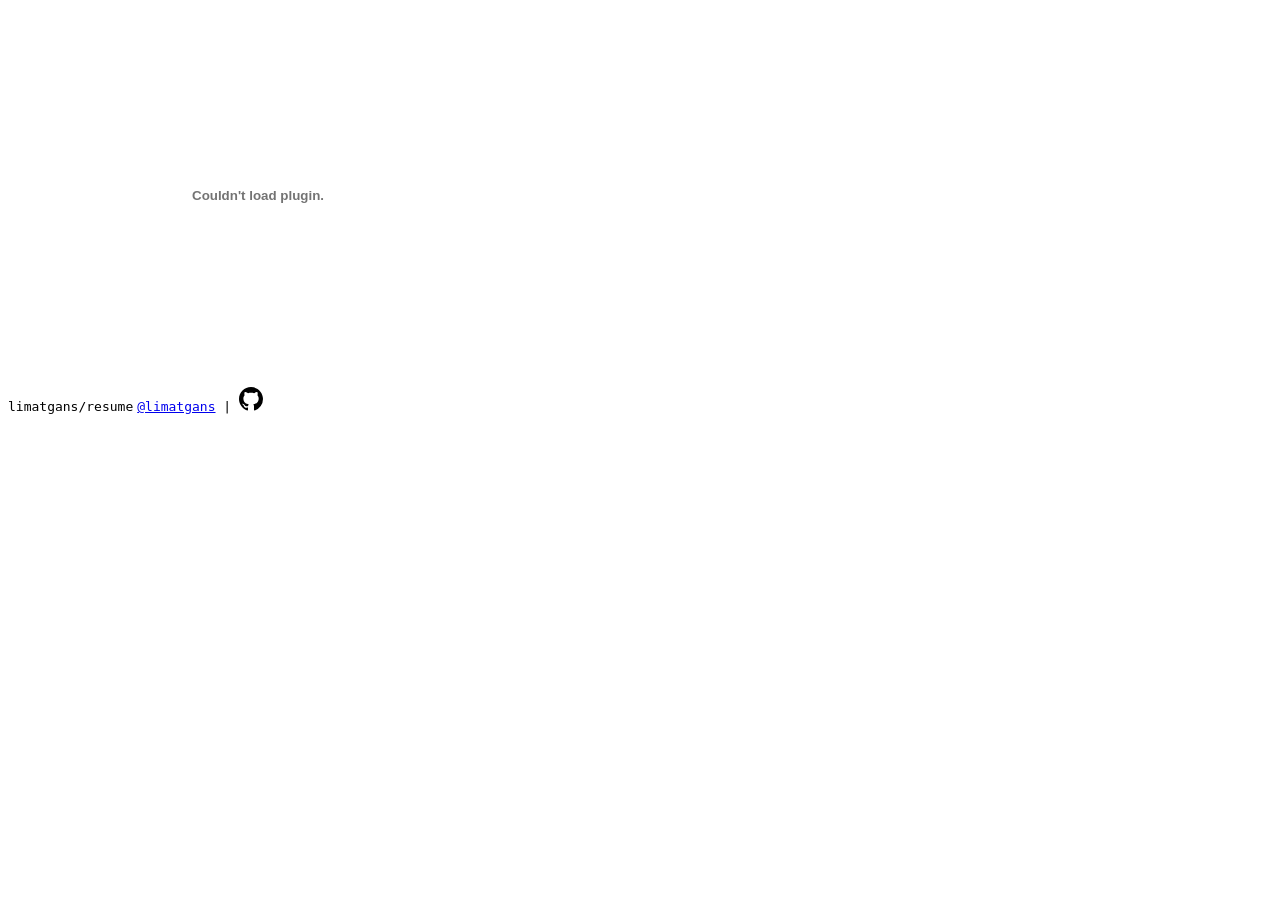
==== docs/index.html @ 2e3d347a "[Added] New index.html" ====
<!DOCTYPE html>
<html lang="en">
    <head>
        <meta charset="utf-8" />
        <link rel="shortcut icon" href="%PUBLIC_URL%/favicon.ico" />
        <meta name="theme-color" content="#000000" />
        <link rel="apple-touch-icon" href="logo192.png" />
        <meta charset="utf-8">
        <meta http-equiv="Content-Type" content="text/html; charset=utf-8; X-Content-Type-Options=nosniff" />
        <title>Ganesh - Resume</title>
        <meta name="keywords" content="limatgans, ganesh, resume" />
        <meta name="description" content="Resume of Ganesh" />
        <meta name="subject" content="Resume" />
        <meta name="copyright" content="Ganesh" />
        <meta name="language" content="EN" />
        <meta name="robots" content="index,follow" />
        <meta name="viewport" content="width=device-width, initial-scale=1" />
        <meta http-equiv="x-dns-prefetch-control" content="on" />
        <link href="https://fonts.googleapis.com/css?family=Roboto:300,500" rel="stylesheet" />
    </head>
    <body>
      <noscript>Please enable JavaScript to run this app.</noscript>
      <div id="root">
            <embed src="/creative.pdf" width="500" height="375">
      </div>
      <footer>
        <code class="footer-text footer-left">limatgans/resume</code>
        <code class="footer-text">
          <a href="https://github.com/limatgans" target="blank">@limatgans</a> |
        </code>
        <a href="https://github.com/limatgans/best-resume-ever" target="blank" class="footer-github">
          <svg viewBox="0 0 16 16" version="1.1" height="24" width="24" aria-hidden="true" class="footer-icon octicon octicon-mark-github">
            <path fill-rule="evenodd" d="M8 0C3.58 0 0 3.58 0 8c0 3.54 2.29 6.53 5.47 7.59.4.07.55-.17.55-.38 0-.19-.01-.82-.01-1.49-2.01.37-2.53-.49-2.69-.94-.09-.23-.48-.94-.82-1.13-.28-.15-.68-.52-.01-.53.63-.01 1.08.58 1.23.82.72 1.21 1.87.87 2.33.66.07-.52.28-.87.51-1.07-1.78-.2-3.64-.89-3.64-3.95 0-.87.31-1.59.82-2.15-.08-.2-.36-1.02.08-2.12 0 0 .67-.21 2.2.82.64-.18 1.32-.27 2-.27.68 0 1.36.09 2 .27 1.53-1.04 2.2-.82 2.2-.82.44 1.1.16 1.92.08 2.12.51.56.82 1.27.82 2.15 0 3.07-1.87 3.75-3.65 3.95.29.25.54.73.54 1.48 0 1.07-.01 1.93-.01 2.2 0 .21.15.46.55.38A8.013 8.013 0 0 0 16 8c0-4.42-3.58-8-8-8z"></path>
          </svg>
        </a>
      </footer>
    </body>
</html>
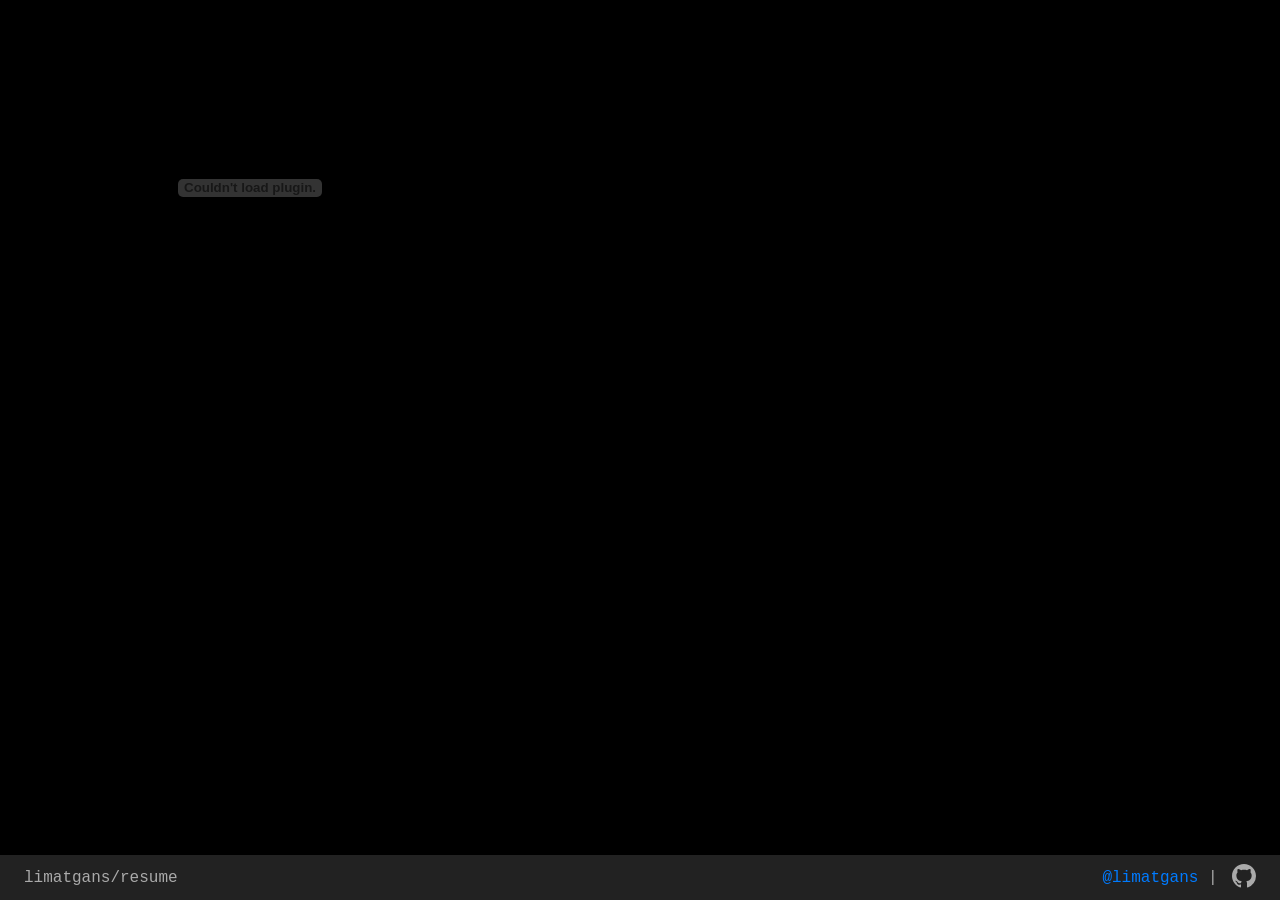
==== commit ef05a4f5: "[Added] Custom CSS to index.html" ====
--- a/docs/index.html
+++ b/docs/index.html
@@ -18,11 +18,12 @@
         <meta name="viewport" content="width=device-width, initial-scale=1" />
         <meta http-equiv="x-dns-prefetch-control" content="on" />
         <link href="https://fonts.googleapis.com/css?family=Roboto:300,500" rel="stylesheet" />
+        <link href="index.css" rel="stylesheet" />
     </head>
     <body>
       <noscript>Please enable JavaScript to run this app.</noscript>
       <div id="root">
-            <embed src="/creative.pdf" width="500" height="375">
+            <embed src="./creative.pdf" width="500" height="375">
       </div>
       <footer>
         <code class="footer-text footer-left">limatgans/resume</code>
--- a/docs/index.css
+++ b/docs/index.css
@@ -0,0 +1,53 @@
+body {
+    margin: 0;
+    font-family: -apple-system, BlinkMacSystemFont, "Segoe UI", "Roboto", "Oxygen",
+    "Ubuntu", "Cantarell", "Fira Sans", "Droid Sans", "Helvetica Neue",
+    sans-serif;
+    -webkit-font-smoothing: antialiased;
+    -moz-osx-font-smoothing: grayscale;
+    background: black;
+    color: white;
+}
+
+code {
+    font-family: Roboto, source-code-pro, Menlo, Monaco, Consolas, "Courier New",
+    monospace;
+}
+
+a {
+    color: #007bff;
+    text-decoration: none;
+    background-color: transparent
+}
+
+footer {
+    display: flex;
+    flex-direction: row;
+    align-items: center;
+    justify-content: flex-end;
+    min-height: 32px;
+    height: 5vh;
+    position: absolute;
+    bottom: 0px;
+    left: 0px;
+    width: 100vw;
+    width: calc(var(--vw, 1vw) * 100);
+    background: #222;
+}
+
+.footer-text {
+    color: #AAA;
+    margin: 0 0.5em;
+}
+
+.footer-github {
+    float: right;
+    color: #AAA;
+    fill: currentColor;
+    margin: 0 1.5em 0 0.4em;
+}
+
+.footer-left {
+    margin-right: auto;
+    margin-left: 1.5em;
+}
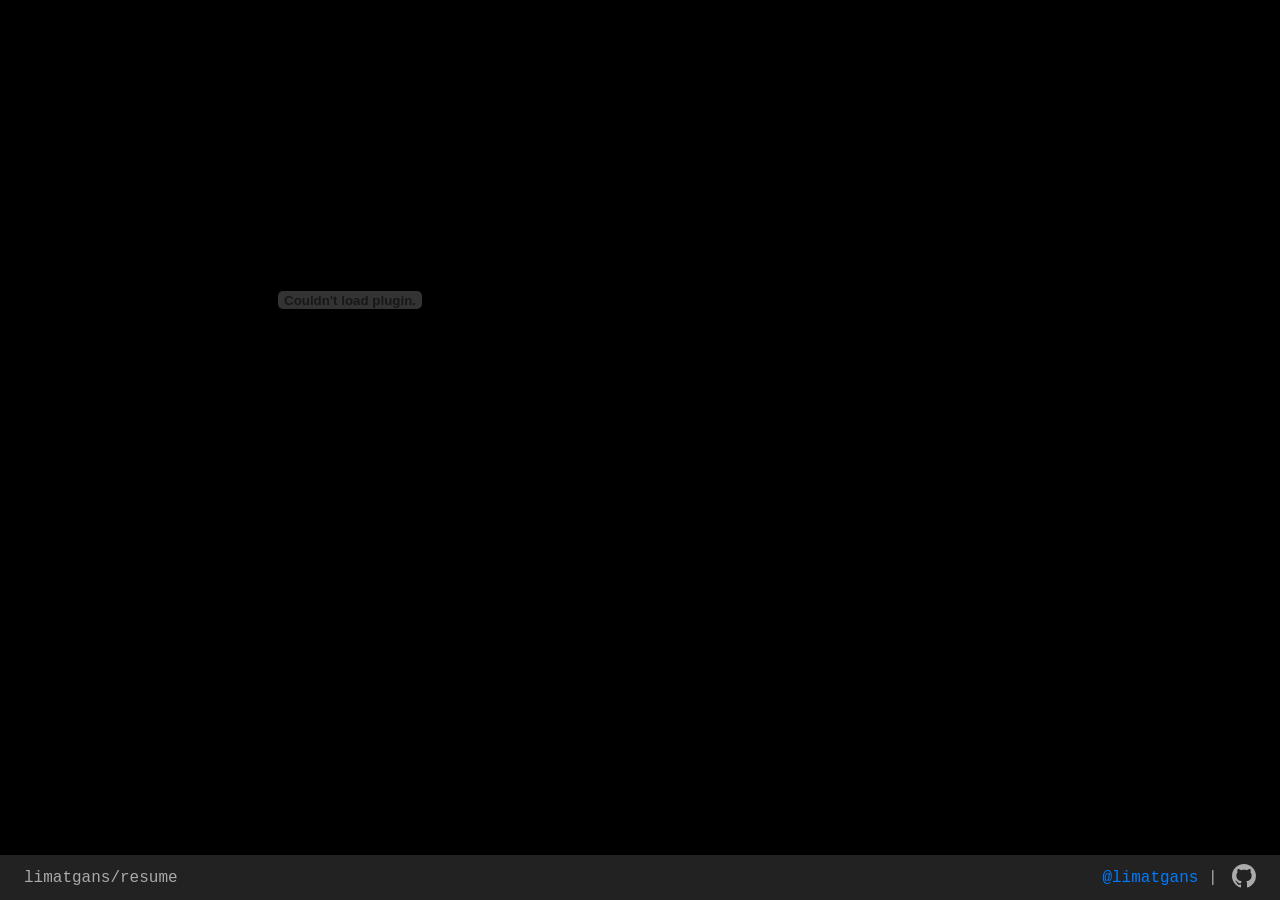
==== commit e4046c3e: "[Adjusted] Width" ====
--- a/docs/index.html
+++ b/docs/index.html
@@ -23,7 +23,7 @@
     <body>
       <noscript>Please enable JavaScript to run this app.</noscript>
       <div id="root">
-            <embed src="./creative.pdf" width="500" height="375">
+            <embed src="./creative.pdf" width="700" height="600">
       </div>
       <footer>
         <code class="footer-text footer-left">limatgans/resume</code>
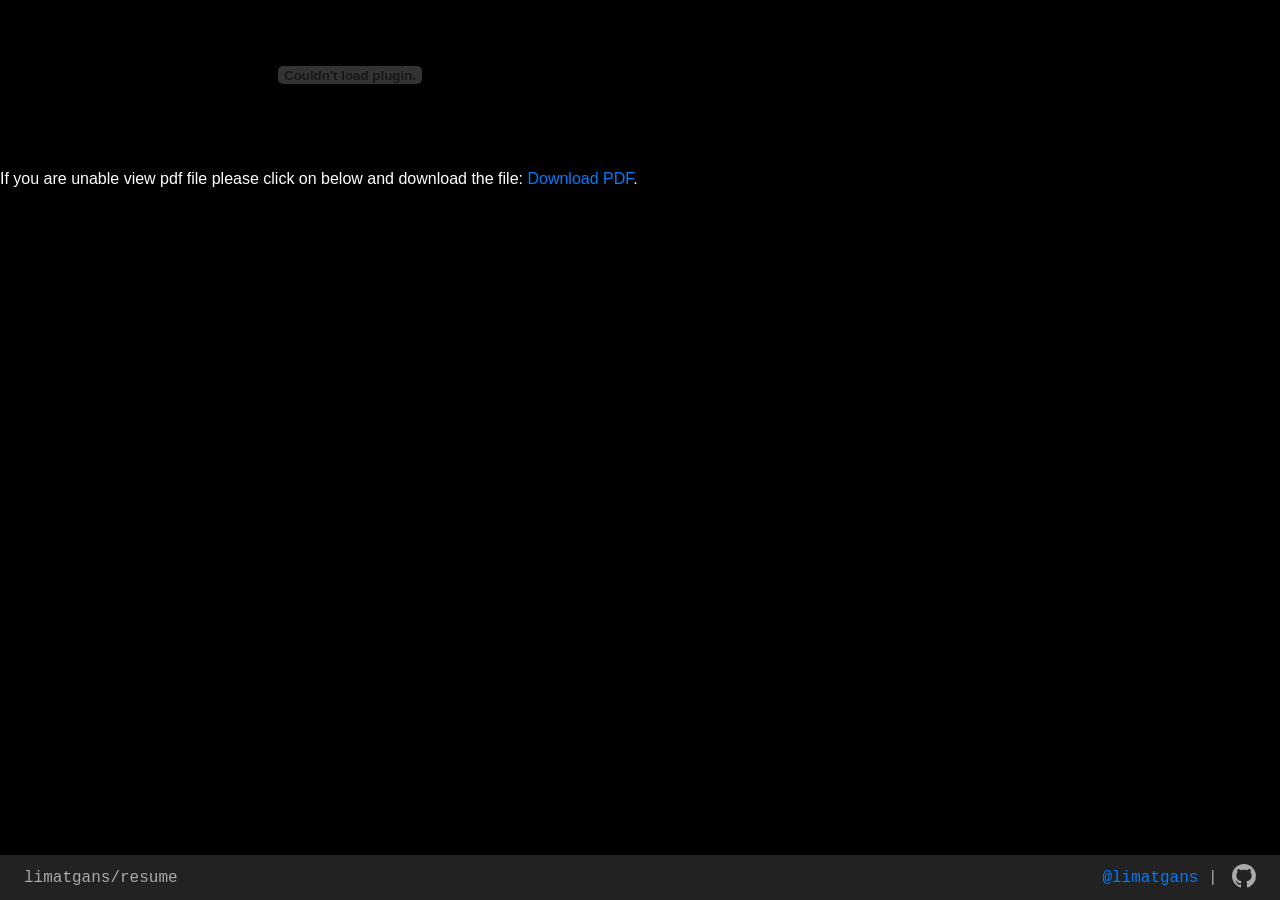
==== commit 7d01894f: "[Added] Fallback link" ====
--- a/docs/index.html
+++ b/docs/index.html
@@ -23,7 +23,10 @@
     <body>
       <noscript>Please enable JavaScript to run this app.</noscript>
       <div id="root">
-            <embed src="./creative.pdf" width="700" height="600">
+            <embed src="./creative.pdf" width="700" >
+            <p>If you are unable view pdf file please click on below and download the file: 
+                <a href=”/creative.pdf”>Download PDF</a>.
+            </p>
       </div>
       <footer>
         <code class="footer-text footer-left">limatgans/resume</code>
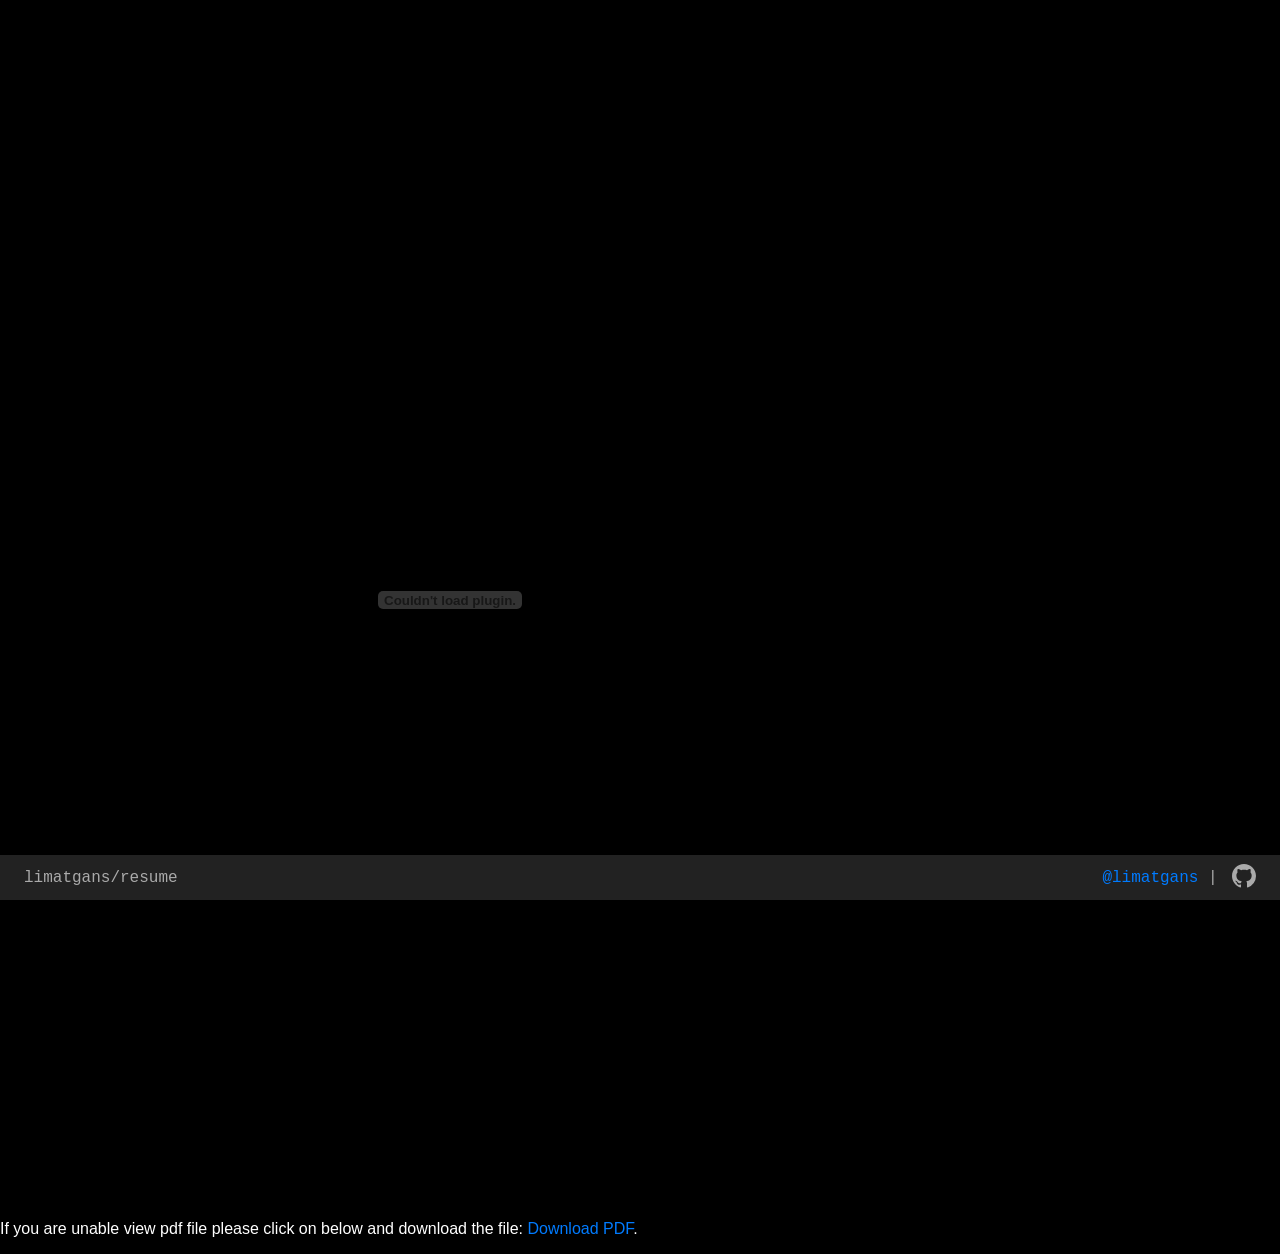
==== commit 7fbed0ca: "[chnages] width and height" ====
--- a/docs/index.html
+++ b/docs/index.html
@@ -23,7 +23,7 @@
     <body>
       <noscript>Please enable JavaScript to run this app.</noscript>
       <div id="root">
-            <embed src="./creative.pdf" width="700" >
+            <embed src="./creative.pdf" width="900" height="1200">
             <p>If you are unable view pdf file please click on below and download the file: 
                 <a href=”/creative.pdf”>Download PDF</a>.
             </p>
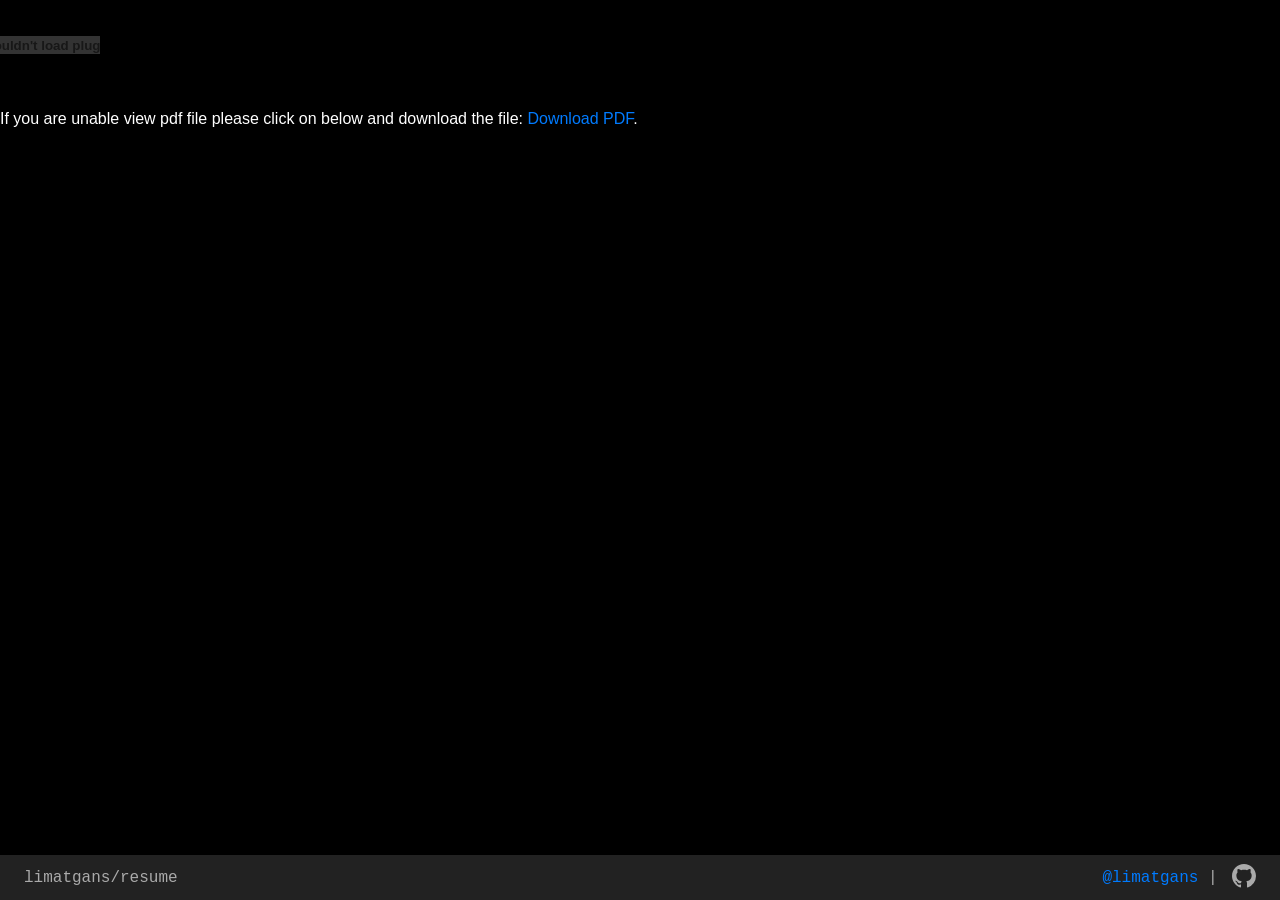
==== commit 062f2132: "[changes] embed height adjustment" ====
--- a/docs/index.html
+++ b/docs/index.html
@@ -23,9 +23,9 @@
     <body>
       <noscript>Please enable JavaScript to run this app.</noscript>
       <div id="root">
-            <embed src="./creative.pdf" width="900" height="1200">
+            <embed src="./creative.pdf" width="100vw" height="90vh">
             <p>If you are unable view pdf file please click on below and download the file: 
-                <a href=”/creative.pdf”>Download PDF</a>.
+                <a href=”./creative.pdf”>Download PDF</a>.
             </p>
       </div>
       <footer>
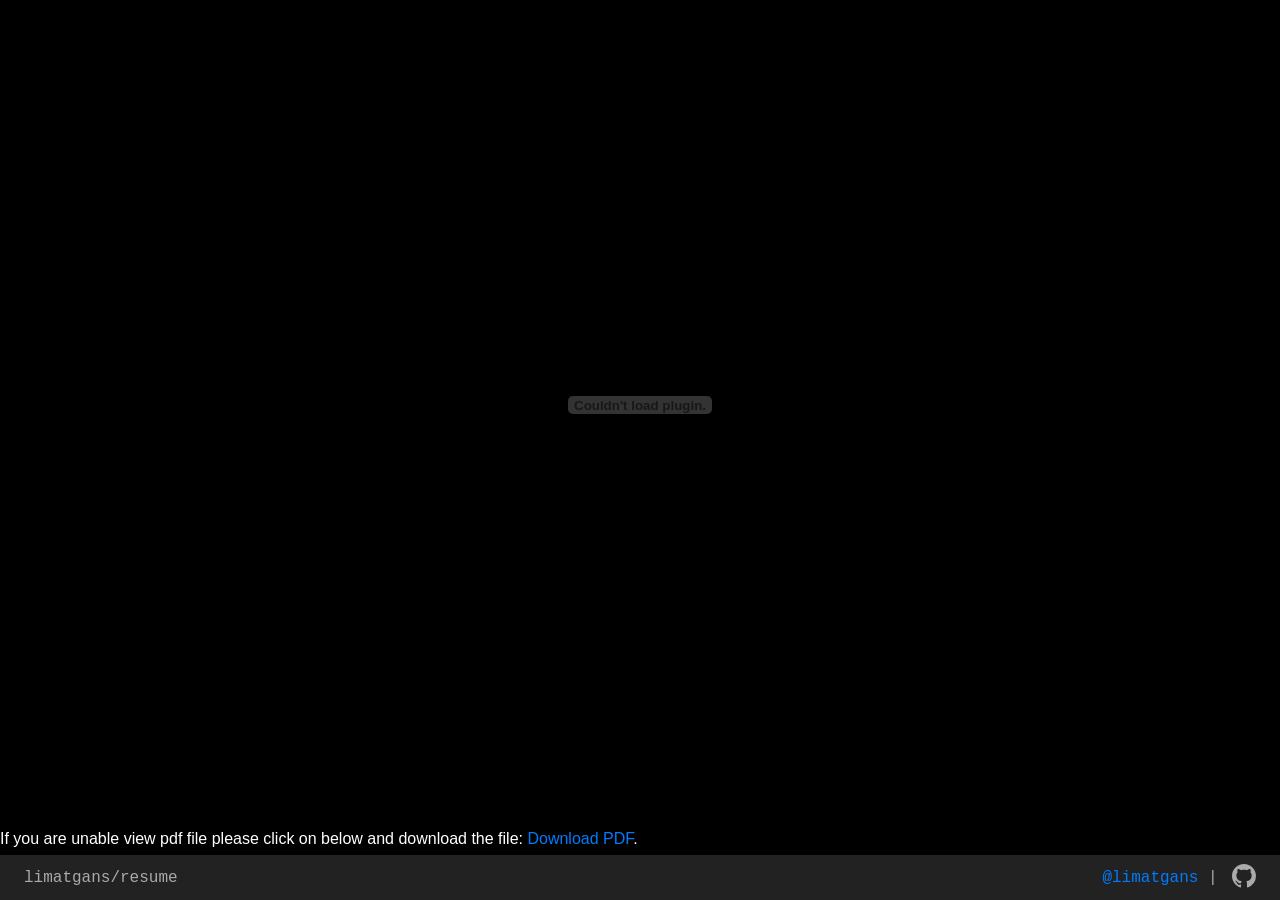
==== commit b6e5c057: "[changes] pdf-display adjustment" ====
--- a/docs/index.html
+++ b/docs/index.html
@@ -23,7 +23,7 @@
     <body>
       <noscript>Please enable JavaScript to run this app.</noscript>
       <div id="root">
-            <embed src="./creative.pdf" width="100vw" height="90vh">
+            <embed src="./creative.pdf" class="pdf-display">
             <p>If you are unable view pdf file please click on below and download the file: 
                 <a href=”./creative.pdf”>Download PDF</a>.
             </p>
--- a/docs/index.css
+++ b/docs/index.css
@@ -50,4 +50,9 @@
 .footer-left {
     margin-right: auto;
     margin-left: 1.5em;
+}
+
+.pdf-display {
+    width: 100vw;
+    height: 90vh;
 }
